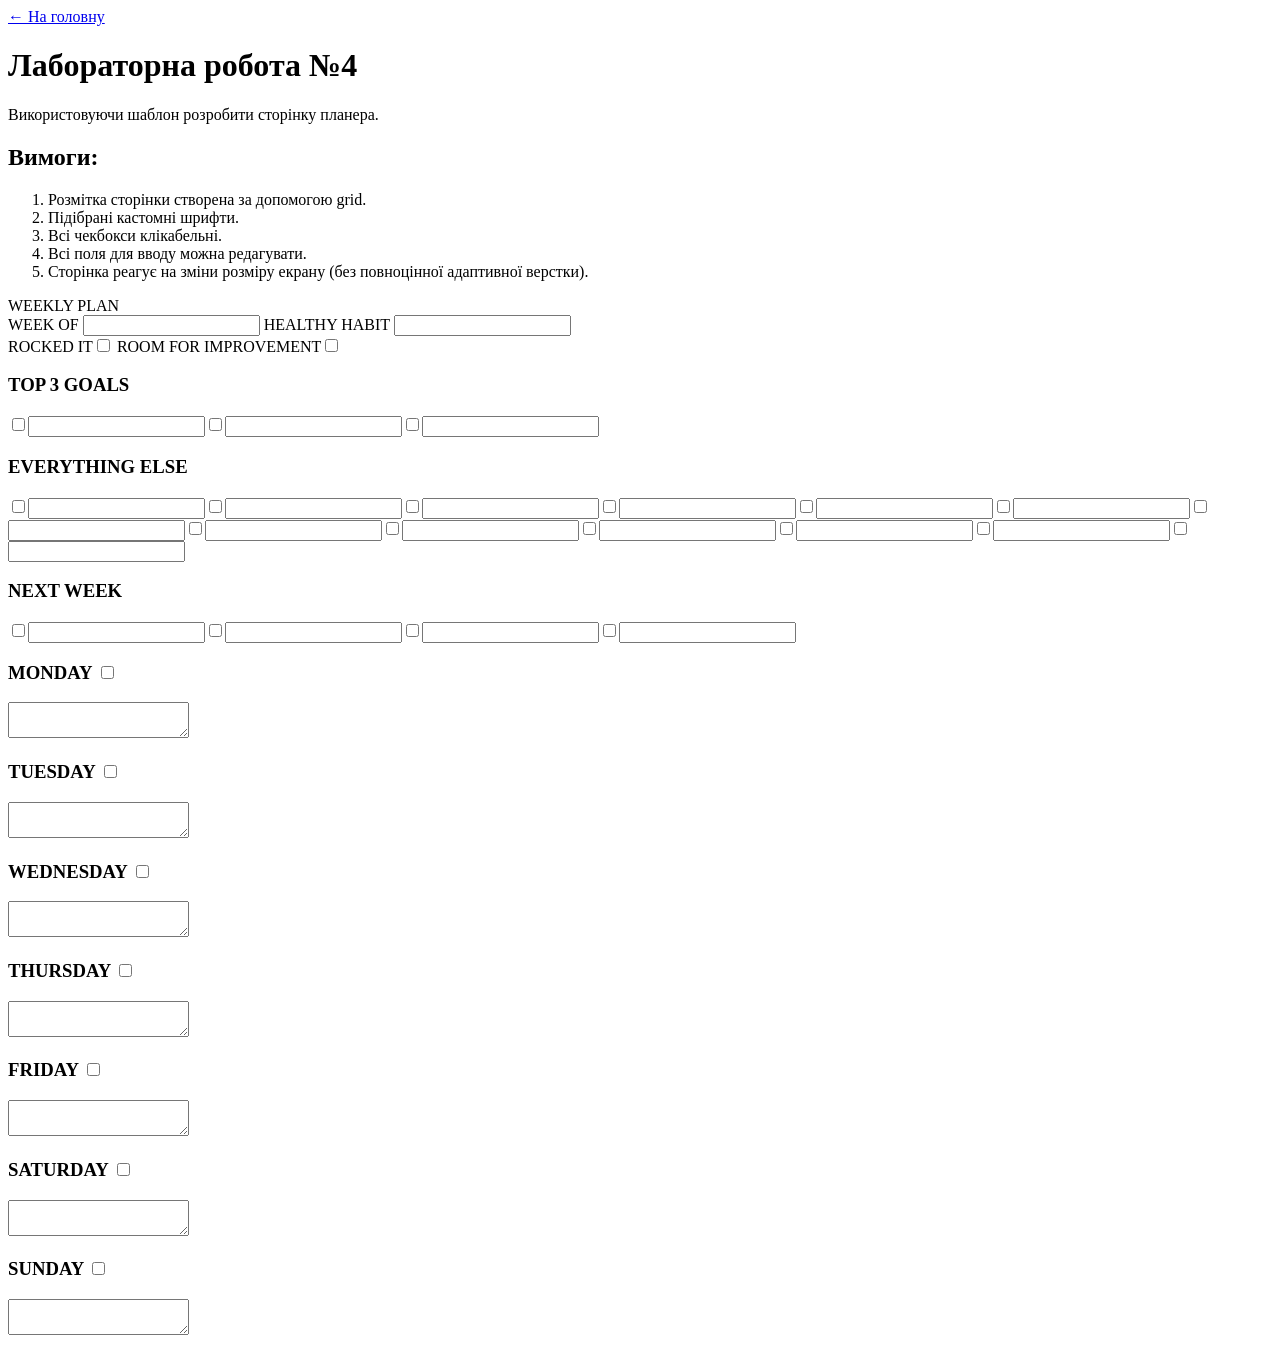
==== lab4.html @ 93fea44a "Add lab 4 weekly planner page" ====
<!DOCTYPE html>
<html lang="uk">
<head>
  <meta charset="UTF-8">
  <meta name="viewport" content="width=device-width, initial-scale=1.0">
  <title>Лабораторна робота №4 — Тижневий планер</title>
  <link rel="stylesheet" href="lab4.css?v=1">
</head>
<body>
  <main class="page">
    <a class="back-link" href="index.html">← На головну</a>
    <h1>Лабораторна робота №4</h1>
    <p class="subtitle">Використовуючи шаблон розробити сторінку планера.</p>
    <h2>Вимоги:</h2>
    <ol class="requirements">
      <li>Розмітка сторінки створена за допомогою grid.</li>
      <li>Підібрані кастомні шрифти.</li>
      <li>Всі чекбокси клікабельні.</li>
      <li>Всі поля для вводу можна редагувати.</li>
      <li>Сторінка реагує на зміни розміру екрану (без повноцінної адаптивної верстки).</li>
    </ol>

    <section class="planner" aria-label="Тижневий планер">
      <header class="planner-header">
        <div class="brand">WEEKLY PLAN</div>
        <label class="line-field">WEEK OF <input aria-label="Тиждень від"></label>
        <label class="line-field habit">HEALTHY HABIT <input aria-label="Корисна звичка"></label>
        <div class="checks">
          <label><span>ROCKED IT</span><input type="checkbox" aria-label="Rocked it"></label>
          <label><span>ROOM FOR IMPROVEMENT</span><input type="checkbox" aria-label="Room for improvement"></label>
        </div>
      </header>
      <aside class="sidebar">
        <section class="task-list goals">
          <h3>TOP 3 GOALS</h3>
          <label class="task"><input type="checkbox" aria-label="Ціль 1"><input class="task-text" aria-label="Текст цілі 1"></label><label class="task"><input type="checkbox" aria-label="Ціль 2"><input class="task-text" aria-label="Текст цілі 2"></label><label class="task"><input type="checkbox" aria-label="Ціль 3"><input class="task-text" aria-label="Текст цілі 3"></label>
        </section>
        <section class="task-list everything">
          <h3>EVERYTHING ELSE</h3>
          <label class="task"><input type="checkbox" aria-label="Завдання 1"><input class="task-text" aria-label="Текст завдання 1"></label><label class="task"><input type="checkbox" aria-label="Завдання 2"><input class="task-text" aria-label="Текст завдання 2"></label><label class="task"><input type="checkbox" aria-label="Завдання 3"><input class="task-text" aria-label="Текст завдання 3"></label><label class="task"><input type="checkbox" aria-label="Завдання 4"><input class="task-text" aria-label="Текст завдання 4"></label><label class="task"><input type="checkbox" aria-label="Завдання 5"><input class="task-text" aria-label="Текст завдання 5"></label><label class="task"><input type="checkbox" aria-label="Завдання 6"><input class="task-text" aria-label="Текст завдання 6"></label><label class="task"><input type="checkbox" aria-label="Завдання 7"><input class="task-text" aria-label="Текст завдання 7"></label><label class="task"><input type="checkbox" aria-label="Завдання 8"><input class="task-text" aria-label="Текст завдання 8"></label><label class="task"><input type="checkbox" aria-label="Завдання 9"><input class="task-text" aria-label="Текст завдання 9"></label><label class="task"><input type="checkbox" aria-label="Завдання 10"><input class="task-text" aria-label="Текст завдання 10"></label><label class="task"><input type="checkbox" aria-label="Завдання 11"><input class="task-text" aria-label="Текст завдання 11"></label><label class="task"><input type="checkbox" aria-label="Завдання 12"><input class="task-text" aria-label="Текст завдання 12"></label><label class="task"><input type="checkbox" aria-label="Завдання 13"><input class="task-text" aria-label="Текст завдання 13"></label>
        </section>
        <section class="task-list next-week">
          <h3>NEXT WEEK</h3>
          <label class="task"><input type="checkbox" aria-label="Завдання наступного тижня 1"><input class="task-text" aria-label="Текст завдання наступного тижня 1"></label><label class="task"><input type="checkbox" aria-label="Завдання наступного тижня 2"><input class="task-text" aria-label="Текст завдання наступного тижня 2"></label><label class="task"><input type="checkbox" aria-label="Завдання наступного тижня 3"><input class="task-text" aria-label="Текст завдання наступного тижня 3"></label><label class="task"><input type="checkbox" aria-label="Завдання наступного тижня 4"><input class="task-text" aria-label="Текст завдання наступного тижня 4"></label>
        </section>
      </aside>
      <section class="day monday"><h3>MONDAY <input type="checkbox" aria-label="Понеділок виконано"></h3><textarea aria-label="План на понеділок"></textarea></section>
      <section class="day tuesday"><h3>TUESDAY <input type="checkbox" aria-label="Вівторок виконано"></h3><textarea aria-label="План на вівторок"></textarea></section>
      <section class="day wednesday"><h3>WEDNESDAY <input type="checkbox" aria-label="Середа виконано"></h3><textarea aria-label="План на середу"></textarea></section>
      <section class="day thursday"><h3>THURSDAY <input type="checkbox" aria-label="Четвер виконано"></h3><textarea aria-label="План на четвер"></textarea></section>
      <section class="day friday"><h3>FRIDAY <input type="checkbox" aria-label="П'ятниця виконано"></h3><textarea aria-label="План на п'ятницю"></textarea></section>
      <section class="day saturday"><h3>SATURDAY <input type="checkbox" aria-label="Субота виконано"></h3><textarea aria-label="План на суботу"></textarea></section>
      <section class="day sunday"><h3>SUNDAY <input type="checkbox" aria-label="Неділя виконано"></h3><textarea aria-label="План на неділю"></textarea></section>
      <footer class="planner-footer"></footer>
    </section>
  </main>
  <script>
    document.querySelectorAll('.planner input[type="text"], .planner textarea, .planner input:not([type])').forEach(field => {
      field.addEventListener('input', () => field.classList.add('edited'));
    });
  </script>
</body>
</html>
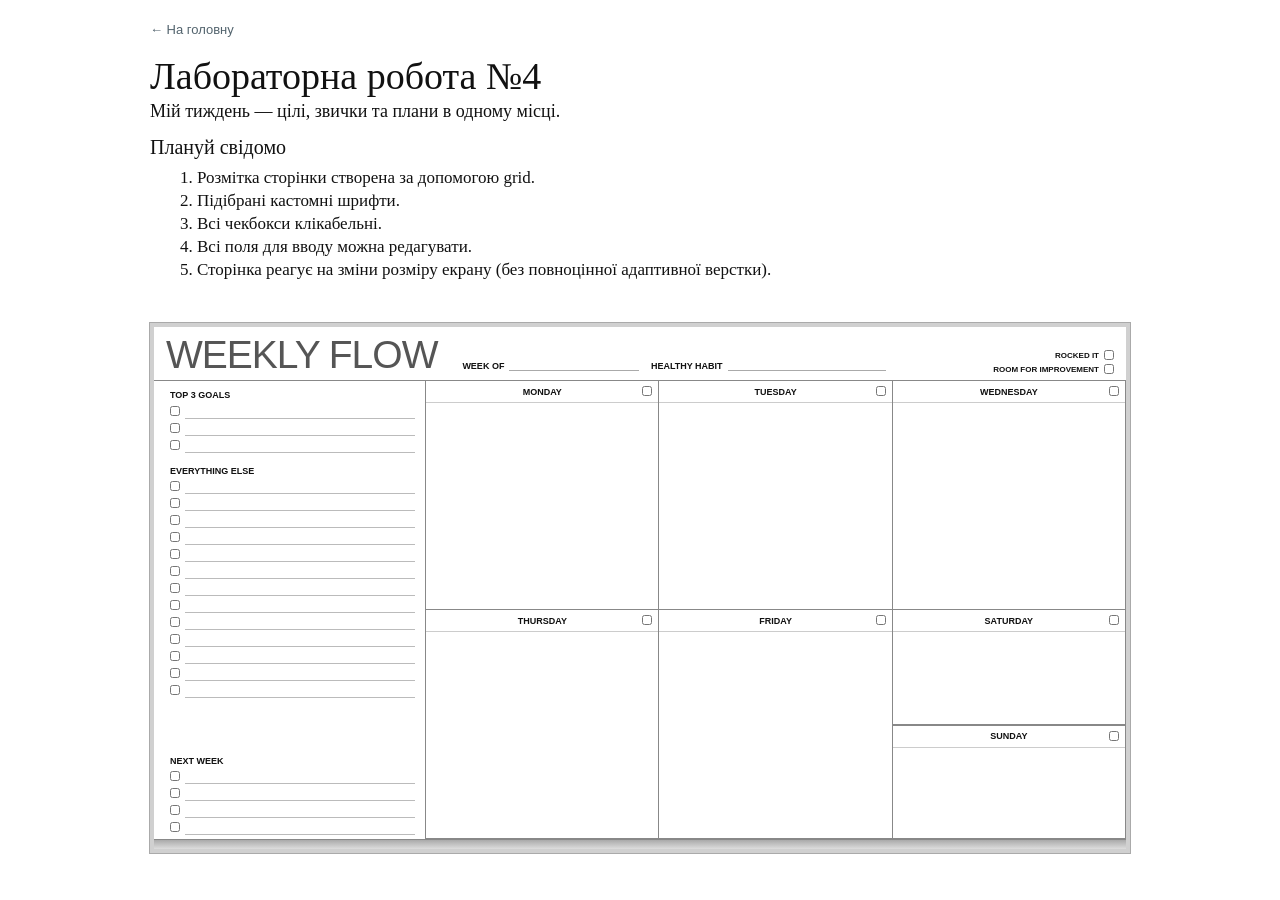
==== commit 71cb419a: "Personalize lab 4 weekly planner content" ====
--- a/lab4.html
+++ b/lab4.html
@@ -10,8 +10,8 @@
   <main class="page">
     <a class="back-link" href="index.html">← На головну</a>
     <h1>Лабораторна робота №4</h1>
-    <p class="subtitle">Використовуючи шаблон розробити сторінку планера.</p>
-    <h2>Вимоги:</h2>
+    <p class="subtitle">Мій тиждень — цілі, звички та плани в одному місці.</p>
+    <h2>Плануй свідомо</h2>
     <ol class="requirements">
       <li>Розмітка сторінки створена за допомогою grid.</li>
       <li>Підібрані кастомні шрифти.</li>
@@ -22,7 +22,7 @@
 
     <section class="planner" aria-label="Тижневий планер">
       <header class="planner-header">
-        <div class="brand">WEEKLY PLAN</div>
+        <div class="brand">WEEKLY FLOW</div>
         <label class="line-field">WEEK OF <input aria-label="Тиждень від"></label>
         <label class="line-field habit">HEALTHY HABIT <input aria-label="Корисна звичка"></label>
         <div class="checks">
--- a/lab4.css
+++ b/lab4.css
@@ -0,0 +1,54 @@
+@import url('https://fonts.googleapis.com/css2?family=Oswald:wght@400;500;600&family=Roboto:wght@400;500;700&display=swap');
+* { box-sizing: border-box; }
+:root { font-family: 'Roboto', Arial, sans-serif; color: #111; background: #fff; }
+body { margin: 0; }
+.page { width: min(100% - 40px, 980px); margin: 0 auto; padding: 20px 0 36px; }
+.back-link { color: #52636d; font-size: 13px; text-decoration: none; }
+h1 { margin: 18px 0 3px; font: 400 clamp(28px, 4vw, 38px)/1.1 Georgia, serif; }
+.subtitle { margin: 0 0 14px; font: 18px Georgia, serif; }
+h2 { margin: 0 0 8px; font: 20px Georgia, serif; }
+.requirements { margin: 0 0 42px; padding-left: 47px; font: 17px/1.35 Georgia, serif; }
+.planner { display: grid; grid-template-columns: 28% repeat(3, minmax(0, 1fr)); grid-template-rows: 54px 1fr 1fr 10px; grid-template-areas: "header header header header" "sidebar mon tue wed" "sidebar thu fri sat" "footer footer footer footer"; min-height: 530px; border: 4px solid #d0d0d0; box-shadow: 0 0 0 1px #aaa; background: #fff; }
+.planner-header { grid-area: header; display: grid; grid-template-columns: 1.45fr .9fr 1.2fr 1.1fr; align-items: end; gap: 12px; padding: 5px 12px 6px; border-bottom: 1px solid #888; min-width: 0; }
+.brand { font: 500 clamp(22px, 3.2vw, 39px)/1 'Oswald', sans-serif; color: #555; white-space: nowrap; letter-spacing: -1px; }
+.line-field { display: flex; align-items: end; gap: 5px; padding-bottom: 3px; font-size: 9px; font-weight: 700; white-space: nowrap; }
+.line-field input { min-width: 0; width: 100%; border: 0; border-bottom: 1px solid #aaa; outline: 0; background: transparent; font: 12px 'Roboto', sans-serif; }
+.checks { display: grid; gap: 4px; justify-self: end; font-size: 8px; font-weight: 700; white-space: nowrap; }
+.checks label { display: flex; align-items: center; justify-content: flex-end; gap: 5px; }
+input[type="checkbox"] { width: 10px; height: 10px; margin: 0; accent-color: #777; cursor: pointer; flex: 0 0 auto; }
+.sidebar { grid-area: sidebar; display: grid; grid-template-rows: auto 1fr auto; min-height: 0; padding: 8px 10px 4px 16px; border-right: 1px solid #888; }
+.task-list h3, .day h3 { margin: 0; font-size: 9px; line-height: 1.4; font-weight: 700; }
+.task { display: flex; align-items: center; gap: 5px; height: 17px; }
+.task-text { display: block; min-width: 0; width: 100%; height: 16px; padding: 0 2px; border: 0; border-bottom: 1px solid #bbb; outline: 0; background: transparent; font: 10px 'Roboto', sans-serif; }
+.task-text:focus, .line-field input:focus { border-bottom-color: #444; background: #fafafa; }
+.everything { padding-top: 12px; }
+.next-week { padding-top: 10px; }
+.day { display: grid; grid-template-rows: 22px 1fr; min-width: 0; min-height: 0; border-right: 1px solid #888; border-bottom: 1px solid #888; }
+.day h3 { display: flex; justify-content: center; align-items: center; position: relative; border-bottom: 1px solid #ccc; text-align: center; }
+.day h3 input { position: absolute; right: 6px; top: 5px; }
+.day textarea { width: 100%; height: 100%; min-height: 0; resize: none; padding: 7px; border: 0; outline: 0; background: transparent; font: 12px/1.5 'Roboto', sans-serif; }
+.day textarea:focus { background: #fffef8; }
+.monday { grid-area: mon; }
+.tuesday { grid-area: tue; }
+.wednesday { grid-area: wed; }
+.thursday { grid-area: thu; }
+.friday { grid-area: fri; }
+.saturday { grid-area: sat; }
+.sunday { grid-area: sun; }
+.planner { grid-template-areas: "header header header header" "sidebar mon tue wed" "sidebar thu fri sat" "footer footer footer footer"; }
+.saturday { grid-row: 3; grid-column: 4; height: 50%; }
+.sunday { grid-row: 3; grid-column: 4; align-self: end; height: 50%; border-top: 1px solid #888; }
+.planner-footer { grid-area: footer; background: linear-gradient(#aaa,#ddd); border-top: 1px solid #888; }
+@media (max-width: 700px) {
+  .page { width: calc(100% - 20px); }
+  .requirements { margin-bottom: 25px; }
+  .planner { min-height: 460px; grid-template-rows: 58px 1fr 1fr 8px; }
+  .planner-header { grid-template-columns: 1.2fr 1fr 1fr; gap: 6px; }
+  .brand { font-size: clamp(17px, 3vw, 27px); }
+  .checks { grid-column: 1 / -1; display: flex; gap: 10px; justify-self: end; }
+  .line-field { font-size: 7px; }
+  .sidebar { padding-left: 6px; padding-right: 5px; }
+  .task-list h3, .day h3 { font-size: 7px; }
+  .task { height: 15px; }
+  .task-text { height: 14px; }
+}
